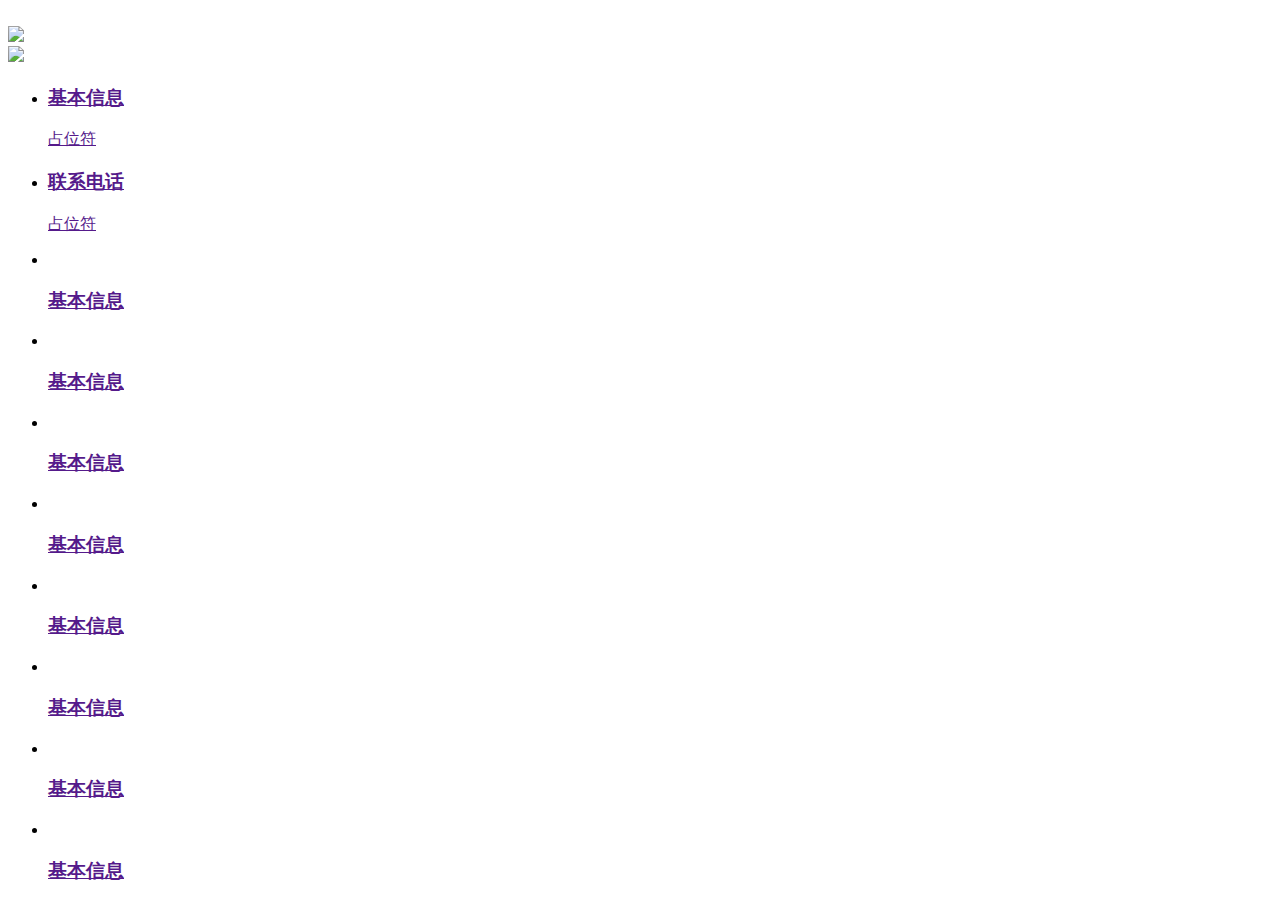
==== index.html @ 56d99765 "jq" ====
<!DOCTYPE html>
<html lang="zh">
	<head>
		<meta charset="UTF-8" />
		<meta name="viewport" content="width=device-width,initial-scale=1,user-scalable=no" />
		<title>主页</title>
		<link rel="stylesheet" href="lib/reset.css" />
		<!--<link rel="stylesheet" href="lib/bootstrap/css/bootstrap.min.css" />-->
		<link rel="stylesheet" href="lib/swiper/swiper.css" />
		<link rel="stylesheet" href="css/style.css" />
	</head>
	<body>
		<div id="banner" class="mb-5">
			<div class="swiper-container swipers">
				<div class="swiper-wrapper">
					<div class="swiper-slide"><img src="img/0.jpg" alt="" /></div>
					<div class="swiper-slide"><img src="img/1.jpg" /></div>
					<div class="swiper-slide"><img src="img/3.jpg" /></div>
				</div>
				<div class="swiper-pagination"></div>
			</div>
		</div>
		<div class="content">
			<ul class="cont2 mb-5">
				<li>
					<a href="" class="two">
						<h3>基本信息</h3>
						<span>占位符</span>
					</a>
				</li>
				<li>
					<a href="" class="two">
						<h3>联系电话</h3>
						<span>占位符</span>
					</a>
				</li>
			</ul>
			<ul class="cont4">
				<li>
					<a href="" class="four">
						<img src="img/icon.png" alt="" />
						<h3>基本信息</h3>
					</a>
				</li>
				<li>
					<a href="" class="four">
						<img src="img/icon.png" alt="" />
						<h3>基本信息</h3>
					</a>
				</li>
				<li>
					<a href="" class="four">
						<img src="img/icon.png" alt="" />
						<h3>基本信息</h3>
					</a>
				</li>
				<li>
					<a href="" class="four">
						<img src="img/icon.png" alt="" />
						<h3>基本信息</h3>
					</a>
				</li>
				<li>
					<a href="" class="four">
						<img src="img/icon.png" alt="" />
						<h3>基本信息</h3>
					</a>
				</li>
				<li>
					<a href="" class="four">
						<img src="img/icon.png" alt="" />
						<h3>基本信息</h3>
					</a>
				</li>
				<li>
					<a href="" class="four">
						<img src="img/icon.png" alt="" />
						<h3>基本信息</h3>
					</a>
				</li>
				<li>
					<a href="" class="four">
						<img src="img/icon.png" alt="" />
						<h3>基本信息</h3>
					</a>
				</li>
			</ul>
		</div>

		<script src="lib/JQurey/jquery-3.3.1.min.js"></script>
		<!--<script src="lib/bootstrap/js/bootstrap.js"></script>-->
		<script src="lib/swiper/swiper.min.js"></script>
		<script src="js/index.js"></script>
		<script>
			$(document).ready(function(){
				
			})
		</script>
	</body>
</html>
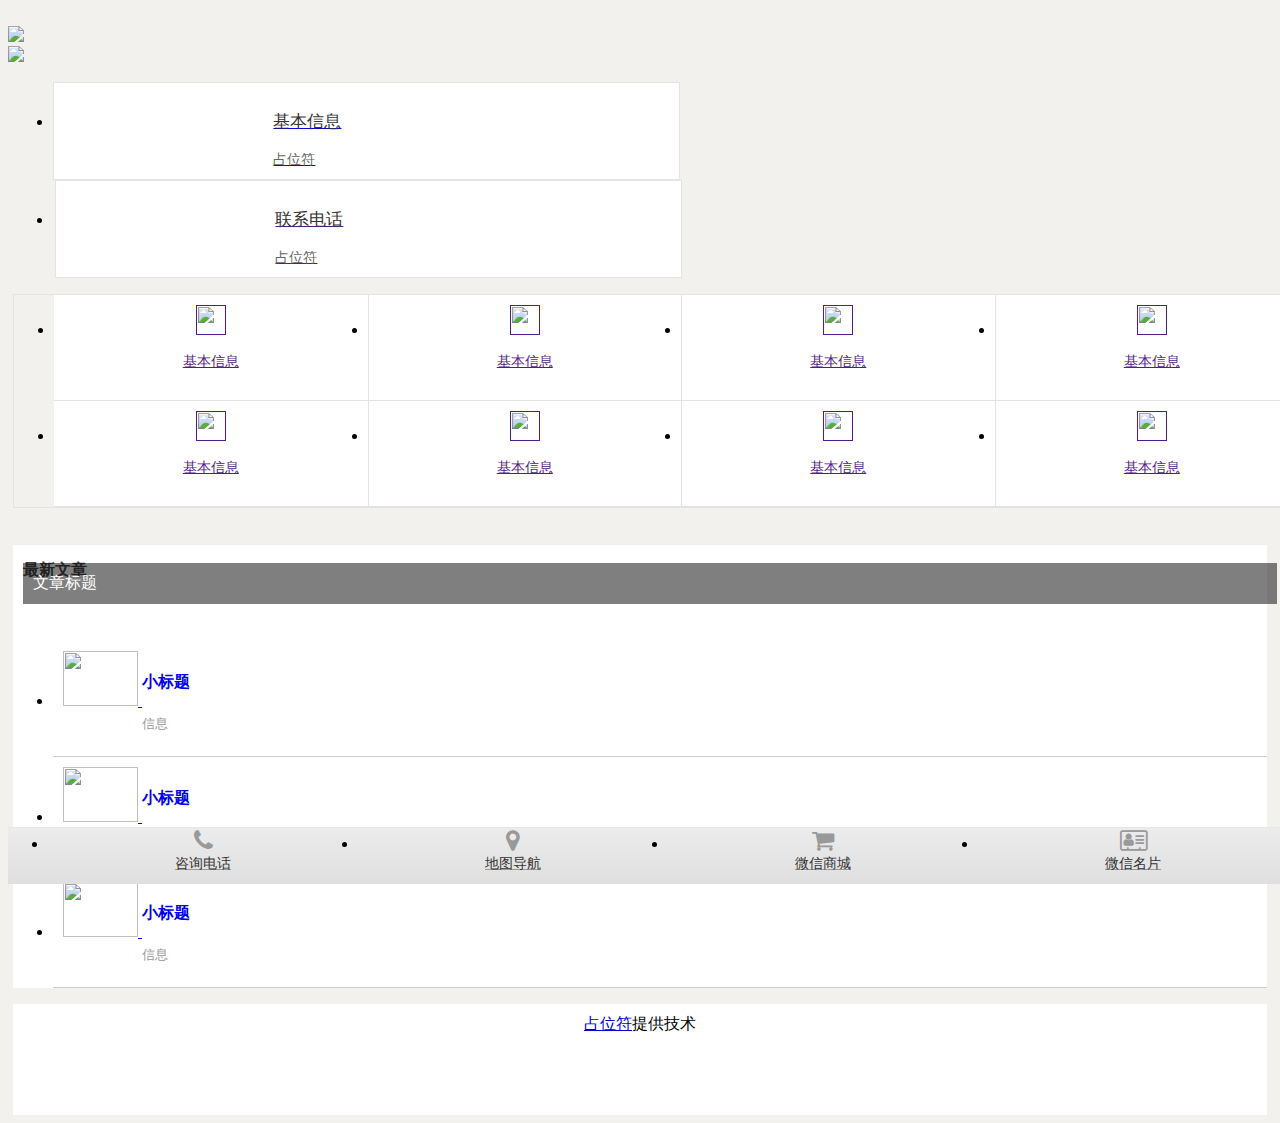
==== commit 065c9cf3: "简介" ====
--- a/index.html
+++ b/index.html
@@ -1,100 +1,169 @@
 <!DOCTYPE html>
 <html lang="zh">
+
 	<head>
 		<meta charset="UTF-8" />
 		<meta name="viewport" content="width=device-width,initial-scale=1,user-scalable=no" />
 		<title>主页</title>
 		<link rel="stylesheet" href="lib/reset.css" />
-		<!--<link rel="stylesheet" href="lib/bootstrap/css/bootstrap.min.css" />-->
 		<link rel="stylesheet" href="lib/swiper/swiper.css" />
+		<link rel="stylesheet" href="lib/font/css/font-awesome.css" />
 		<link rel="stylesheet" href="css/style.css" />
 	</head>
-	<body>
-		<div id="banner" class="mb-5">
-			<div class="swiper-container swipers">
-				<div class="swiper-wrapper">
-					<div class="swiper-slide"><img src="img/0.jpg" alt="" /></div>
-					<div class="swiper-slide"><img src="img/1.jpg" /></div>
-					<div class="swiper-slide"><img src="img/3.jpg" /></div>
+
+	<body class="ibody">
+		<div class="box">
+			<div id="banner" class="mb-5">
+				<div class="swiper-container swipers">
+					<div class="swiper-wrapper">
+						<div class="swiper-slide"><img src="img/0.jpg" alt="" /></div>
+						<div class="swiper-slide"><img src="img/1.jpg" /></div>
+						<div class="swiper-slide"><img src="img/3.jpg" /></div>
+					</div>
+					<div class="swiper-pagination"></div>
 				</div>
-				<div class="swiper-pagination"></div>
+			</div>
+			<div class="content">
+				<ul class="cont2 mb-5">
+					<li>
+						<a href="brief.html" class="two">
+							<h3>基本信息</h3>
+							<span>占位符</span>
+						</a>
+					</li>
+					<li>
+						<a href="" class="two">
+							<h3>联系电话</h3>
+							<span>占位符</span>
+						</a>
+					</li>
+				</ul>
+				<ul class="cont4">
+					<li>
+						<a href="" class="four">
+							<img src="img/icon.png" alt="" />
+							<h3>基本信息</h3>
+						</a>
+					</li>
+					<li>
+						<a href="" class="four">
+							<img src="img/icon.png" alt="" />
+							<h3>基本信息</h3>
+						</a>
+					</li>
+					<li>
+						<a href="" class="four">
+							<img src="img/icon.png" alt="" />
+							<h3>基本信息</h3>
+						</a>
+					</li>
+					<li>
+						<a href="" class="four">
+							<img src="img/icon.png" alt="" />
+							<h3>基本信息</h3>
+						</a>
+					</li>
+					<li>
+						<a href="" class="four">
+							<img src="img/icon.png" alt="" />
+							<h3>基本信息</h3>
+						</a>
+					</li>
+					<li>
+						<a href="" class="four">
+							<img src="img/icon.png" alt="" />
+							<h3>基本信息</h3>
+						</a>
+					</li>
+					<li>
+						<a href="" class="four">
+							<img src="img/icon.png" alt="" />
+							<h3>基本信息</h3>
+						</a>
+					</li>
+					<li>
+						<a href="" class="four">
+							<img src="img/icon.png" alt="" />
+							<h3>基本信息</h3>
+						</a>
+					</li>
+				</ul>
+			</div>
+			<!--新闻-->
+			<div class="newBox">
+				<div class="news">
+					<h3 class="newTit">最新文章</h3>
+					<div class="firstN">
+						<a href="javascript:;">
+							<img src="img/1.jpg" alt="" />
+							<p class="ftitle">文章标题</p>
+						</a>
+					</div>
+					<ul class="newList">
+						<li class="item">
+							<a href="javascript:;">
+								<img src="img/0.jpg" alt="" />
+								<div class="info">
+									<h4>小标题</h4>
+									<p>信息</p>
+								</div>
+							</a>
+						</li>
+						<li class="item">
+							<a href="javascript:;">
+								<img src="img/1.jpg" alt="" />
+								<div class="info">
+									<h4>小标题</h4>
+									<p>信息的空间哈佛dfdasf的算法的大水法大水法啊手动阀第三方爱的发声的发斯柯达喝咖啡卡的河口附近和啊快递费哈哈速度快</p>
+								</div>
+							</a>
+						</li>
+						<li class="item">
+							<a href="javascript:;">
+								<img src="img/3.jpg" alt="" />
+								<div class="info">
+									<h4>小标题</h4>
+									<p>信息</p>
+								</div>
+							</a>
+						</li>
+					</ul>
+				</div>
 			</div>
 		</div>
-		<div class="content">
-			<ul class="cont2 mb-5">
-				<li>
-					<a href="" class="two">
-						<h3>基本信息</h3>
-						<span>占位符</span>
+		<footer>
+			<a href="javascript:;">占位符</a>提供技术
+		</footer>
+		<nav>
+			<ul class="nav">
+				<li class="point">
+					<a href="javascript:;">
+						<i class="fa fa-phone"></i>
+						<div>咨询电话</div>
 					</a>
 				</li>
-				<li>
-					<a href="" class="two">
-						<h3>联系电话</h3>
-						<span>占位符</span>
+				<li class="point">
+					<a href="javascript:;">
+						<i class="fa fa-map-marker"></i>
+						<div>地图导航</div>
+					</a>
+				</li>
+				<li class="point">
+					<a href="javascript:;">
+						<i class="fa fa-shopping-cart"></i>
+						<div>微信商城</div>
+					</a>
+				</li>
+				<li class="point">
+					<a href="javascript:;">
+						<i class="fa fa-vcard-o"></i>
+						<div>微信名片</div>
 					</a>
 				</li>
 			</ul>
-			<ul class="cont4">
-				<li>
-					<a href="" class="four">
-						<img src="img/icon.png" alt="" />
-						<h3>基本信息</h3>
-					</a>
-				</li>
-				<li>
-					<a href="" class="four">
-						<img src="img/icon.png" alt="" />
-						<h3>基本信息</h3>
-					</a>
-				</li>
-				<li>
-					<a href="" class="four">
-						<img src="img/icon.png" alt="" />
-						<h3>基本信息</h3>
-					</a>
-				</li>
-				<li>
-					<a href="" class="four">
-						<img src="img/icon.png" alt="" />
-						<h3>基本信息</h3>
-					</a>
-				</li>
-				<li>
-					<a href="" class="four">
-						<img src="img/icon.png" alt="" />
-						<h3>基本信息</h3>
-					</a>
-				</li>
-				<li>
-					<a href="" class="four">
-						<img src="img/icon.png" alt="" />
-						<h3>基本信息</h3>
-					</a>
-				</li>
-				<li>
-					<a href="" class="four">
-						<img src="img/icon.png" alt="" />
-						<h3>基本信息</h3>
-					</a>
-				</li>
-				<li>
-					<a href="" class="four">
-						<img src="img/icon.png" alt="" />
-						<h3>基本信息</h3>
-					</a>
-				</li>
-			</ul>
-		</div>
-
+		</nav>
 		<script src="lib/JQurey/jquery-3.3.1.min.js"></script>
-		<!--<script src="lib/bootstrap/js/bootstrap.js"></script>-->
 		<script src="lib/swiper/swiper.min.js"></script>
 		<script src="js/index.js"></script>
-		<script>
-			$(document).ready(function(){
-				
-			})
-		</script>
 	</body>
 </html>--- a/css/style.css
+++ b/css/style.css
@@ -0,0 +1,320 @@
+.mt-2 {
+  margin-top: 2px;
+}
+.mt-5 {
+  margin-top: 5px;
+}
+.mt-10 {
+  margin-top: 10px;
+}
+.mt-15 {
+  margin-top: 15px;
+}
+.mt-20 {
+  margin-top: 20px;
+}
+.mr-2 {
+  margin-right: 2px;
+}
+.mr-5 {
+  margin-right: 5px;
+}
+.mr-10 {
+  margin-right: 10px;
+}
+.mr-15 {
+  margin-right: 15px;
+}
+.mr-20 {
+  margin-top: 20px;
+}
+.mb-2 {
+  margin-right: 2px;
+}
+.mb-5 {
+  margin-bottom: 5px;
+}
+.mb-10 {
+  margin-bottom: 10px;
+}
+.mb-15 {
+  margin-bottom: 15px;
+}
+.mb-20 {
+  margin-bottom: 20px;
+}
+.ml-2 {
+  margin-left: 2px;
+}
+.ml-5 {
+  margin-left: 5px;
+}
+.ml-10 {
+  margin-left: 10px;
+}
+.ml-15 {
+  margin-left: 15px;
+}
+.ml-20 {
+  margin-left: 20px;
+}
+body {
+  display: flex;
+  flex-flow: column;
+  min-height: 100vh;
+}
+.ibody {
+  background: #F2F1EE;
+}
+.box {
+  flex: 1;
+}
+.swipers img {
+  width: 100%;
+}
+.swiper-pagination {
+  background: rgba(0, 0, 0, 0.5);
+  bottom: 5px !important;
+  text-align: right;
+  padding-right: 5px;
+}
+.content {
+  padding-left: 5px;
+  padding-right: 5px;
+}
+.content .cont2 {
+  overflow: hidden;
+  zoom: 1;
+  width: 100%;
+}
+.content .cont2 li {
+  float: left;
+  width: 50%;
+  padding-right: 2px;
+}
+.content .cont2 li:nth-of-type(2) {
+  padding-right: 0;
+  padding-left: 2px;
+}
+.content .cont4 {
+  overflow: hidden;
+  zoom: 1;
+  width: 100%;
+  border: solid 1px #E3E3E3;
+}
+.content .cont4 li {
+  float: left;
+  width: 25%;
+}
+.content .cont4 li:nth-of-type(4n-3) a {
+  border-left: 0;
+}
+.two {
+  padding: 10px 0 10px 35%;
+  background-color: #fff;
+  background-image: url(../img/icon.png);
+  background-repeat: no-repeat;
+  background-size: 45px 45px;
+  background-position: 7%;
+  display: block;
+  border: solid 1px #E3E3E3;
+}
+.two h3 {
+  font-size: 17px;
+  color: #333;
+  font-weight: 400;
+}
+.two span {
+  font-size: 14px;
+  color: #666;
+}
+.four {
+  display: block;
+  text-align: center;
+  border-left: solid #E3E3E3 1px;
+  border-bottom: solid #E3E3E3 1px;
+  padding: 10px 0 15px;
+  background: #fff;
+}
+.four img {
+  width: 30px;
+  height: 30px;
+}
+.four h3 {
+  font-size: 14px;
+  font-weight: 400;
+}
+.newBox {
+  padding: 5px 5px 0 5px;
+}
+.news {
+  background: #fff;
+}
+.news a {
+  display: block;
+}
+.newTit {
+  padding: 15px 10px 10px;
+  color: #444;
+  font-size: 16px;
+}
+.firstN {
+  position: relative;
+  padding: 0 10px;
+}
+.firstN a {
+  position: relative;
+}
+.firstN a img {
+  width: 100%;
+}
+.firstN a p {
+  position: absolute;
+  bottom: 5px;
+  width: 100%;
+  background: rgba(0, 0, 0, 0.5);
+  color: #fff;
+  overflow: hidden;
+  word-break: break-all;
+  white-space: nowrap;
+  text-overflow: ellipsis;
+  padding: 10px 10px;
+}
+.newList .item {
+  padding: 10px;
+  border-bottom: solid 1px #ccc;
+  clear: both;
+}
+.newList .item img {
+  width: 75px;
+  height: 55px;
+}
+.newList .item .info {
+  display: inline-block;
+  vertical-align: top;
+}
+.newList .item .info h4 {
+  font-size: 16px;
+  width: 100%;
+  overflow: hidden;
+  white-space: nowrap;
+  text-overflow: ellipsis;
+  word-break: break-all;
+}
+.newList .item .info p {
+  font-size: 13px;
+  color: #999;
+  display: -webkit-box;
+  -webkit-box-orient: vertical;
+  -webkit-line-clamp: 2;
+  overflow: hidden;
+}
+footer {
+  flex: 0;
+  padding-bottom: 80px;
+  text-align: center;
+  background: #fff;
+  margin-left: 5px;
+  margin-right: 5px;
+  padding-top: 10px;
+}
+footer a {
+  color: #00c;
+}
+nav {
+  width: 100%;
+  position: fixed;
+  bottom: 0;
+}
+nav .nav {
+  height: 56px;
+  display: flex;
+  background: -webkit-gradient(linear, 0 0, 0 100%, from(#ececec), to(#dfdfdf));
+  border-top: 1px #e7e7e7 solid;
+}
+nav .Innav {
+  height: 35px;
+  display: flex;
+  background: -webkit-gradient(linear, 0 0, 0 100%, from(#212C30), to(#121619));
+}
+nav .Innav li.navOne {
+  flex: 1;
+  background: -webkit-gradient(linear, 0 0, 0 100%, from(rgba(255, 255, 255, 0.1)), color-stop(50%, rgba(255, 255, 255, 0.8)), to(rgba(255, 255, 255, 0.1)));
+  background-size: 1px 80%;
+  background-position: right center;
+  background-repeat: no-repeat;
+  position: relative;
+  text-align: center;
+}
+nav .Innav li.navOne a {
+  color: #fff;
+  font-size: 24px;
+  display: block;
+}
+nav .Innav li.navOne:last-of-type {
+  background: none;
+  position: relative;
+}
+nav .Innav li.navOne:last-of-type ul {
+  display: none;
+  position: absolute;
+  bottom: 40px;
+  width: 120px;
+  right: 10px;
+  border-radius: 5px;
+  background: rgba(0, 0, 0, 0.8);
+}
+nav .Innav li.navOne:last-of-type ul li {
+  height: 35px;
+  border-top: 1px solid #40484b;
+  border-bottom: 1px solid #000609;
+}
+nav .Innav li.navOne:last-of-type ul li:first-of-type {
+  border-top: none;
+}
+nav .Innav li.navOne:last-of-type ul li:last-of-type {
+  border-bottom: none;
+}
+nav .Innav li.navOne:last-of-type ul a {
+  line-height: 35px;
+  font-size: 14px;
+}
+.secend:after {
+  content: '';
+  border-color: rgba(0, 0, 0, 0.8) transparent transparent transparent;
+  border-width: 6px 6px 0px 6px;
+  width: 0px;
+  height: 0px;
+  display: block;
+  border-style: solid;
+  position: absolute;
+  bottom: -6px;
+  left: 70%;
+}
+.point {
+  flex: 1;
+  text-align: center;
+}
+.point a {
+  color: #999;
+  display: block;
+  font-size: 24px;
+}
+.point a div {
+  font-size: 14px;
+  color: #333;
+}
+.Bbox {
+  padding: 10px;
+}
+.Bbox h2 {
+  padding-bottom: 10px;
+}
+.Bcont img {
+  width: 100%;
+}
+.Bcont p {
+  font-size: 14px;
+  line-height: 1.5em;
+  text-indent: 2em;
+}
